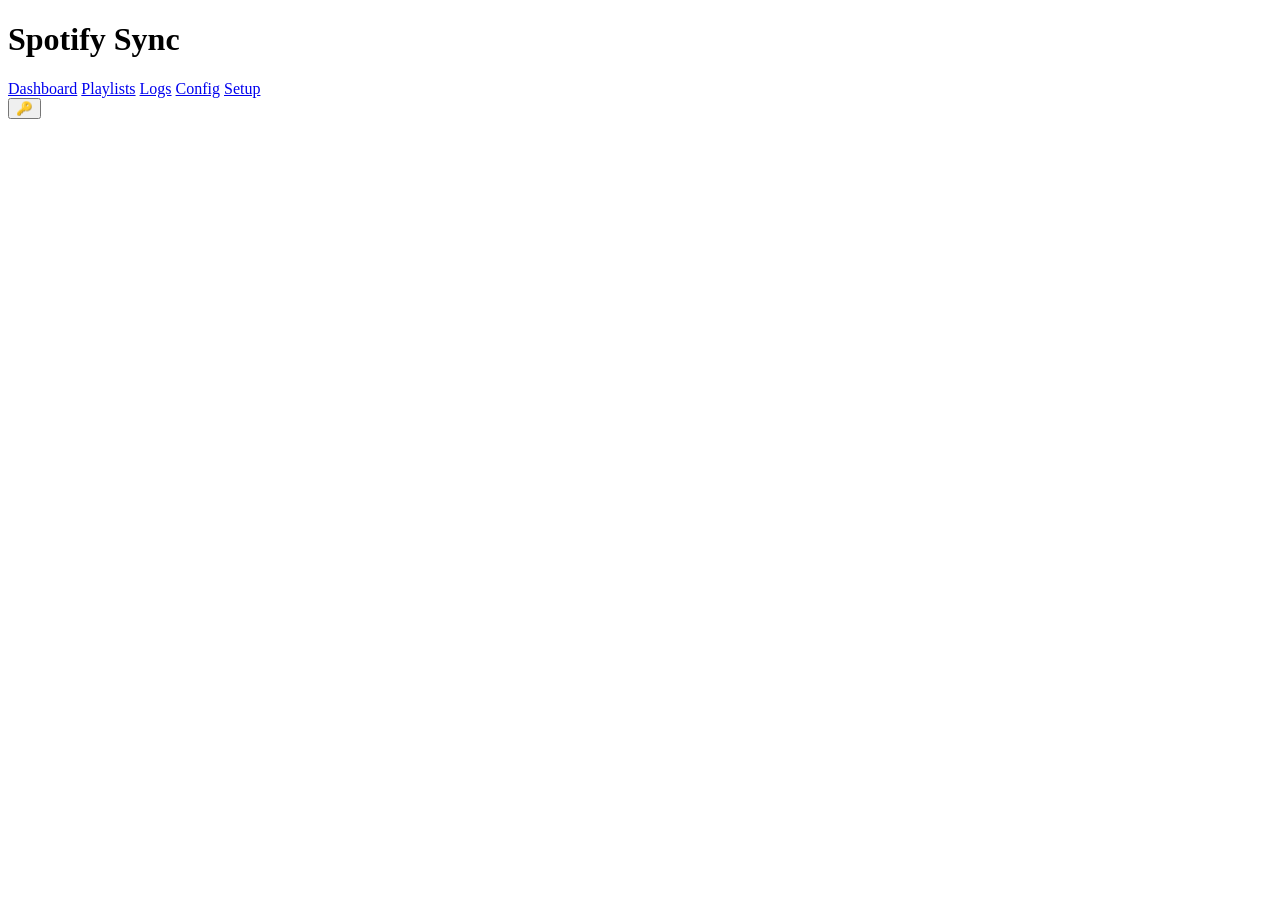
==== spotify_sync/web/static/index.html @ 1bac4859 "Pod 4: web UI + rebuild sync mode UI (vanilla JS, no build step): - 5 views: dashboard, playlists, l" ====
<!DOCTYPE html>
<html lang="en">
<head>
<meta charset="utf-8">
<meta name="viewport" content="width=device-width,initial-scale=1">
<title>Spotify Sync</title>
<link rel="stylesheet" href="/app.css">
<link rel="icon" href="data:image/svg+xml,%3Csvg xmlns='http://www.w3.org/2000/svg' viewBox='0 0 16 16'%3E%3Ccircle cx='8' cy='8' r='7' fill='%231db954'/%3E%3C/svg%3E">
</head>
<body>
<header>
  <div class="brand">
    <span class="dot"></span>
    <h1>Spotify Sync</h1>
  </div>
  <nav id="nav">
    <a href="#/dashboard" data-route="dashboard">Dashboard</a>
    <a href="#/playlists" data-route="playlists">Playlists</a>
    <a href="#/logs" data-route="logs">Logs</a>
    <a href="#/config" data-route="config">Config</a>
    <a href="#/setup" data-route="setup">Setup</a>
  </nav>
  <div class="header-actions">
    <button id="api-key-btn" title="Set API key" class="icon-btn">🔑</button>
  </div>
</header>

<main id="view"></main>

<dialog id="api-key-dialog">
  <form method="dialog">
    <h3>API key</h3>
    <p>Required if the server has <code>API_KEY</code> set. Stored in browser localStorage only — never sent to anything except this server.</p>
    <input id="api-key-input" type="password" placeholder="leave blank if no auth" autocomplete="off">
    <menu>
      <button value="cancel">Cancel</button>
      <button id="api-key-save" value="save">Save</button>
    </menu>
  </form>
</dialog>

<script type="module" src="/js/app.js"></script>
</body>
</html>
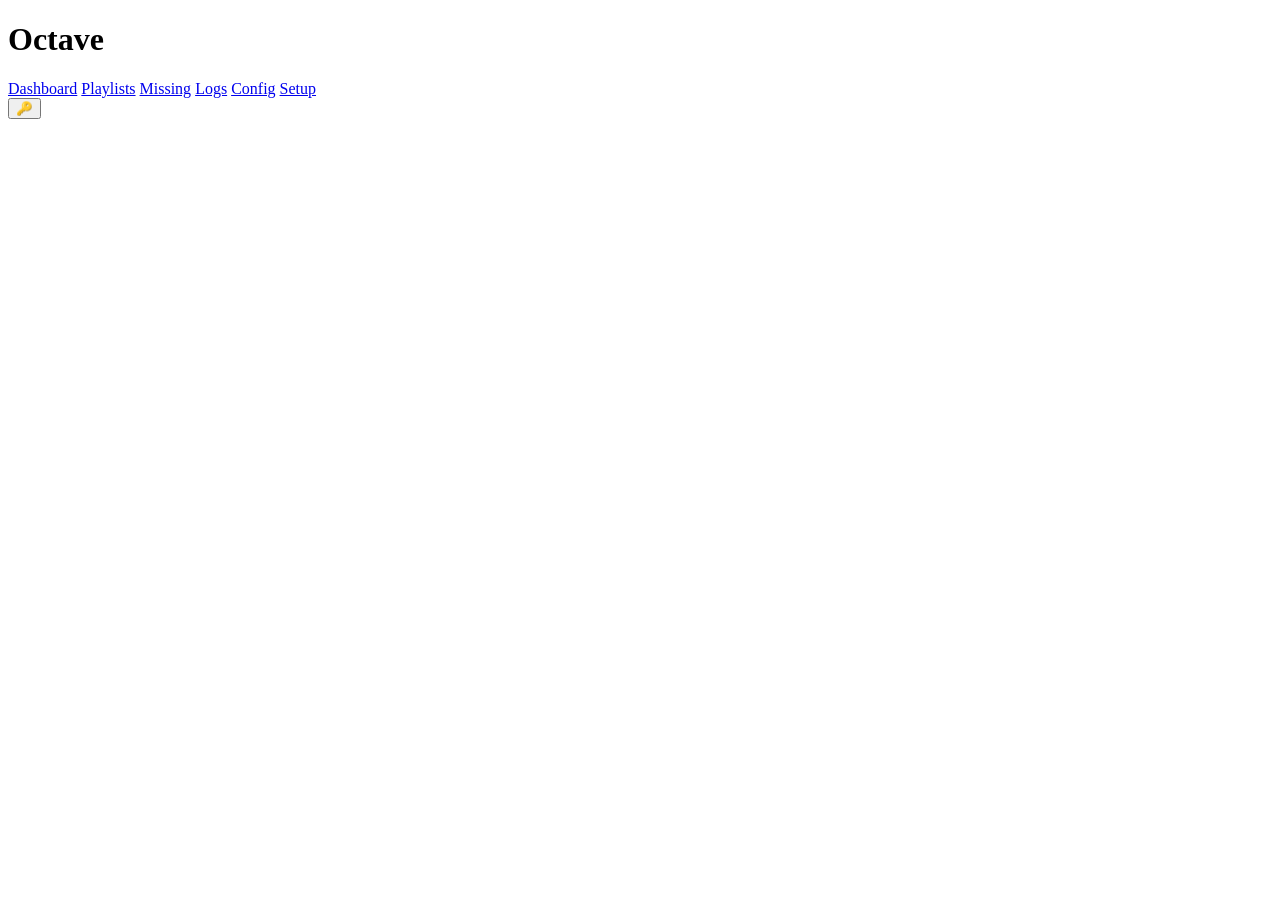
==== commit d8155142: "feat:" ====
--- a/spotify_sync/web/static/index.html
+++ b/spotify_sync/web/static/index.html
@@ -3,19 +3,20 @@
 <head>
 <meta charset="utf-8">
 <meta name="viewport" content="width=device-width,initial-scale=1">
-<title>Spotify Sync</title>
+<title>Octave</title>
 <link rel="stylesheet" href="/app.css">
-<link rel="icon" href="data:image/svg+xml,%3Csvg xmlns='http://www.w3.org/2000/svg' viewBox='0 0 16 16'%3E%3Ccircle cx='8' cy='8' r='7' fill='%231db954'/%3E%3C/svg%3E">
+<link rel="icon" href="data:image/svg+xml,%3Csvg xmlns='http://www.w3.org/2000/svg' viewBox='0 0 16 16'%3E%3Crect x='1' y='2' width='2' height='12' rx='0.5' fill='%231db954'/%3E%3Crect x='4' y='4' width='2' height='10' rx='0.5' fill='%231db954'/%3E%3Crect x='7' y='1' width='2' height='13' rx='0.5' fill='%231db954'/%3E%3Crect x='10' y='5' width='2' height='9' rx='0.5' fill='%231db954'/%3E%3Crect x='13' y='3' width='2' height='11' rx='0.5' fill='%231db954'/%3E%3C/svg%3E">
 </head>
 <body>
 <header>
   <div class="brand">
     <span class="dot"></span>
-    <h1>Spotify Sync</h1>
+    <h1>Octave</h1>
   </div>
   <nav id="nav">
     <a href="#/dashboard" data-route="dashboard">Dashboard</a>
     <a href="#/playlists" data-route="playlists">Playlists</a>
+    <a href="#/missing" data-route="missing">Missing</a>
     <a href="#/logs" data-route="logs">Logs</a>
     <a href="#/config" data-route="config">Config</a>
     <a href="#/setup" data-route="setup">Setup</a>
